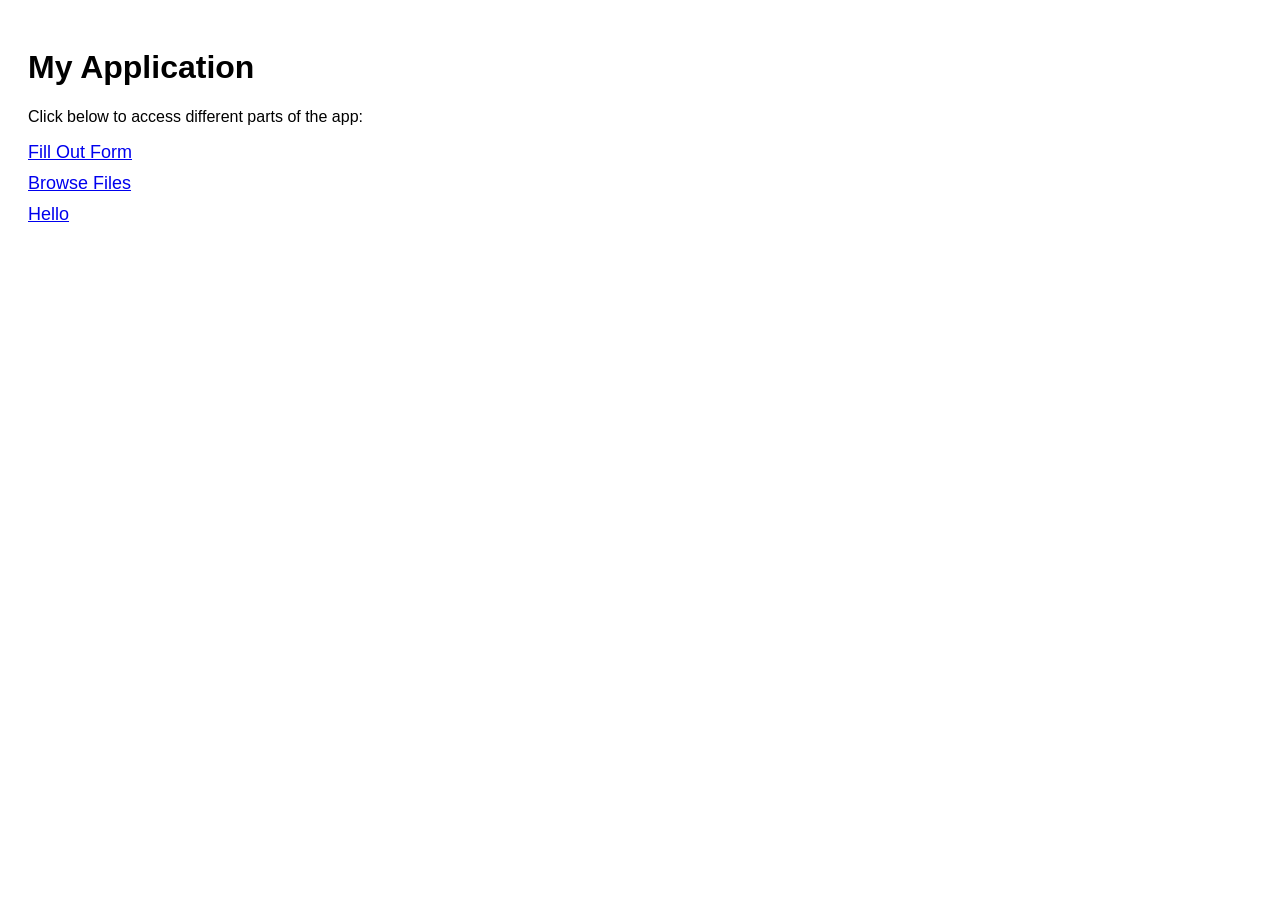
==== src/main/resources/static/index.html @ 796b492c "Add home page (index.html)" ====
<!DOCTYPE html>
<html>

<head>
    <meta charset="UTF-8">
    <title>My App Navigation</title>
    <style>
        body { font-family: Arial,sans-serif; padding: 20px; }
        a { display: block; margin: 10px 0; font-size: 18px; }
    </style>
</head>

<body>
    <h1>My Application</h1>
    <p>Click below to access different parts of the app:</p>
    <a href="/form">Fill Out Form</a>
<!--    <a href="/submit">Submit Data</a>-->
    <a href="/files">Browse Files</a>
    <a href="/hello.html">Hello</a>
</body>
</html>
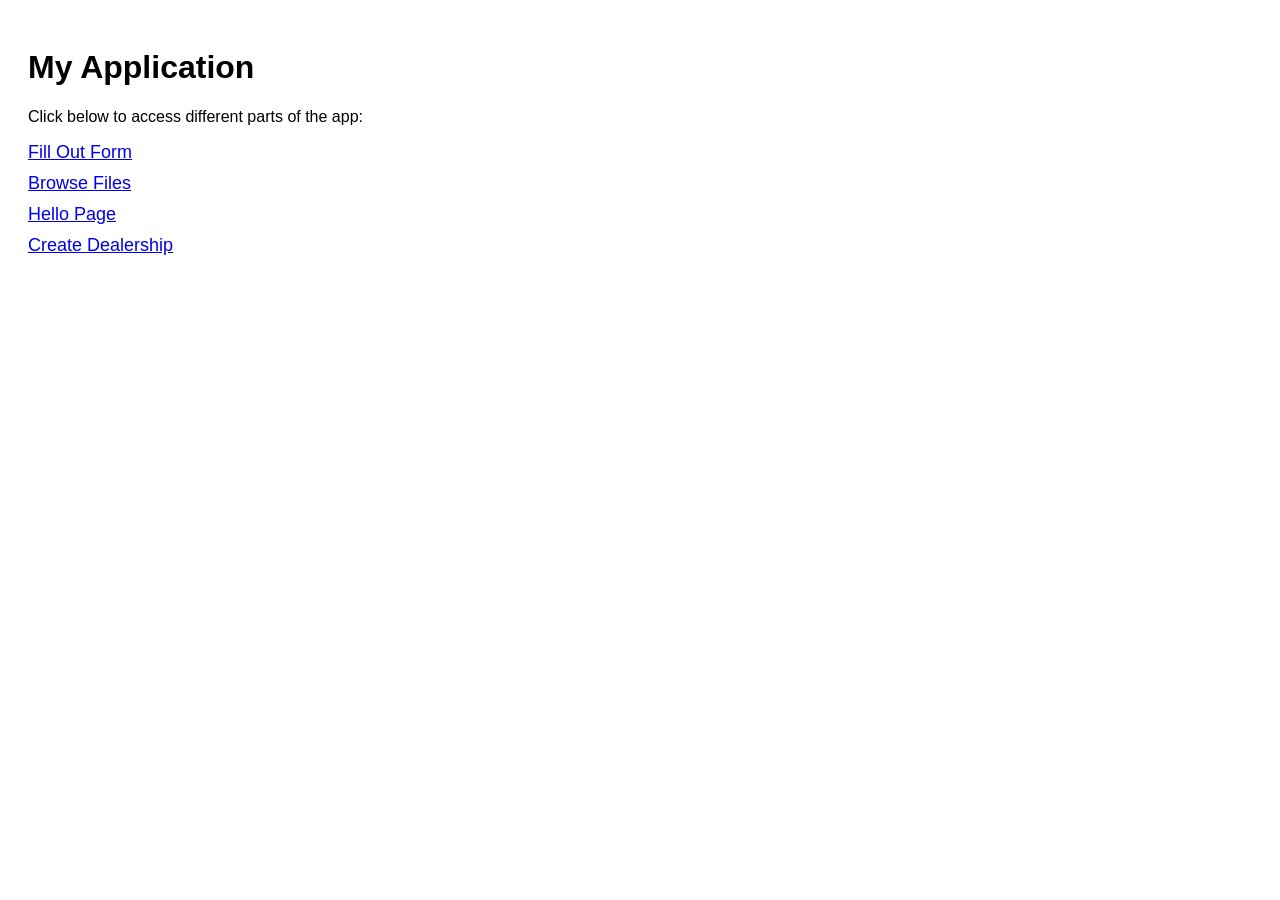
==== commit 7a86b836: "Improve create-dealership.html page design; handle form input in ServletConfig" ====
--- a/src/main/resources/static/index.html
+++ b/src/main/resources/static/index.html
@@ -1,5 +1,5 @@
 <!DOCTYPE html>
-<html>
+<html lang="en-US">
 
 <head>
     <meta charset="UTF-8">
@@ -14,8 +14,11 @@
     <h1>My Application</h1>
     <p>Click below to access different parts of the app:</p>
     <a href="/form">Fill Out Form</a>
-<!--    <a href="/submit">Submit Data</a>-->
     <a href="/files">Browse Files</a>
-    <a href="/hello.html">Hello</a>
+    <a href="/hello.html">Hello Page</a>
+
+    <div>
+        <a href="/create-dealership.html">Create Dealership</a>
+    </div>
 </body>
 </html>
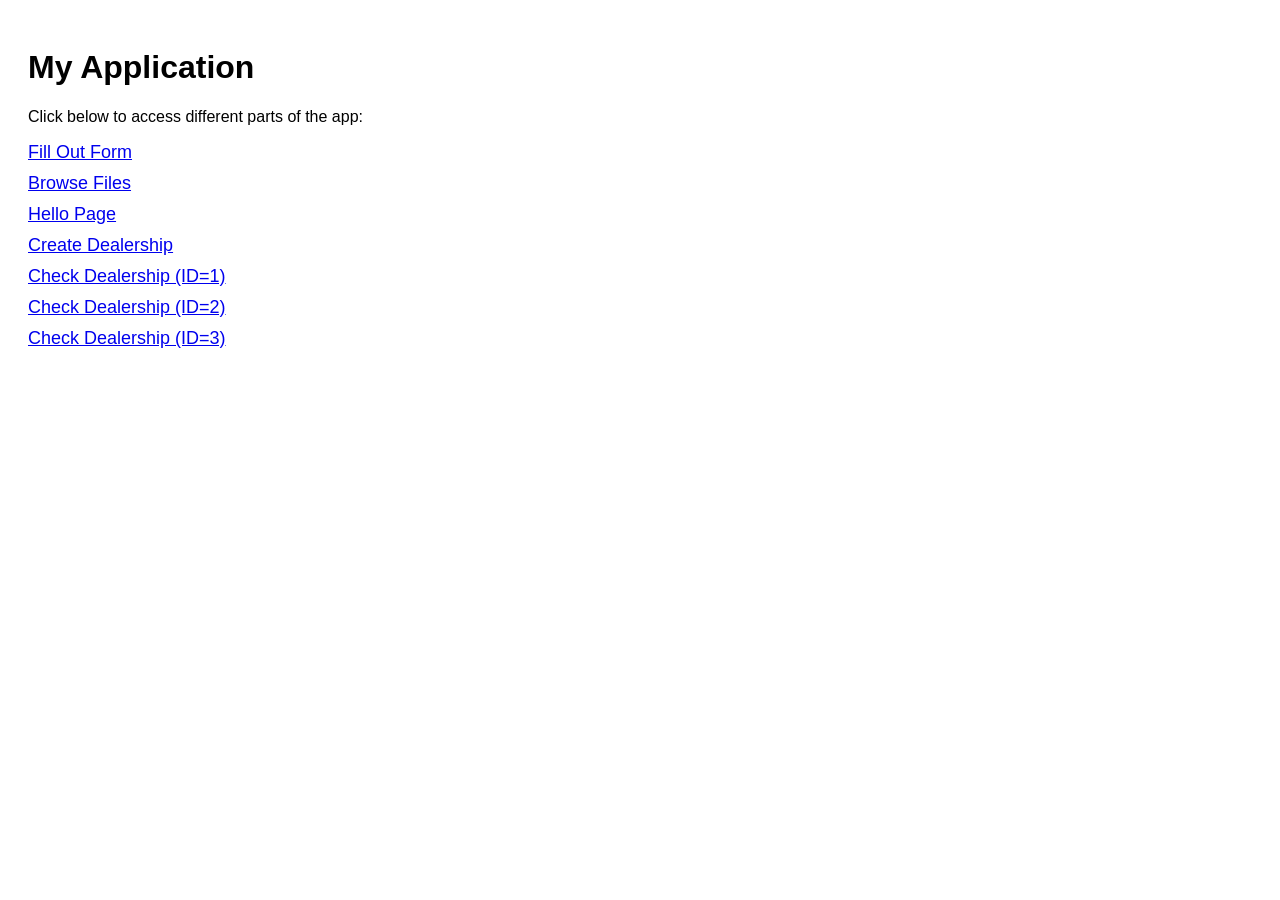
==== commit 6285421d: "Add buttons for quick navigation to dealership data pages" ====
--- a/src/main/resources/static/index.html
+++ b/src/main/resources/static/index.html
@@ -19,6 +19,9 @@
 
     <div>
         <a href="/create-dealership.html">Create Dealership</a>
+        <a href="/get-dealership?id=1">Check Dealership (ID=1)</a>
+        <a href="/get-dealership?id=2">Check Dealership (ID=2)</a>
+        <a href="/get-dealership?id=3">Check Dealership (ID=3)</a>
     </div>
 </body>
 </html>
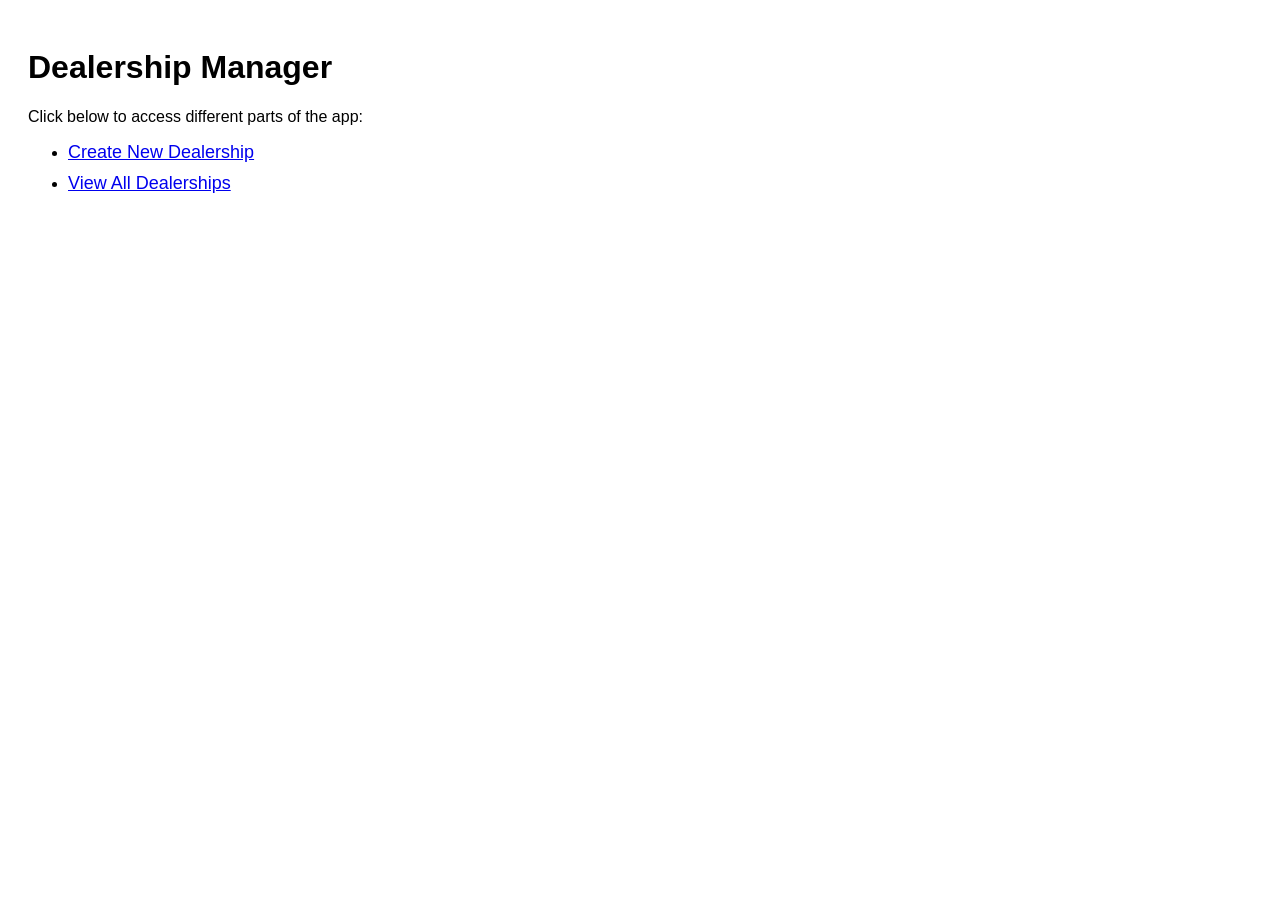
==== commit 48b421c3: "Remake index.html for Spring MVC / Thymeleaf" ====
--- a/src/main/resources/static/index.html
+++ b/src/main/resources/static/index.html
@@ -3,7 +3,7 @@
 
 <head>
     <meta charset="UTF-8">
-    <title>My App Navigation</title>
+    <title>Dealership App</title>
     <style>
         body { font-family: Arial,sans-serif; padding: 20px; }
         a { display: block; margin: 10px 0; font-size: 18px; }
@@ -11,17 +11,12 @@
 </head>
 
 <body>
-    <h1>My Application</h1>
+    <h1>Dealership Manager</h1>
     <p>Click below to access different parts of the app:</p>
-    <a href="/form">Fill Out Form</a>
-    <a href="/files">Browse Files</a>
-    <a href="/hello.html">Hello Page</a>
+    <ul>
+        <li><a href="/create-dealership">Create New Dealership</a></li>
+        <li><a href="/dealerships">View All Dealerships</a></li>
+    </ul>
+</body>
 
-    <div>
-        <a href="/create-dealership.html">Create Dealership</a>
-        <a href="/get-dealership?id=1">Check Dealership (ID=1)</a>
-        <a href="/get-dealership?id=2">Check Dealership (ID=2)</a>
-        <a href="/get-dealership?id=3">Check Dealership (ID=3)</a>
-    </div>
-</body>
 </html>
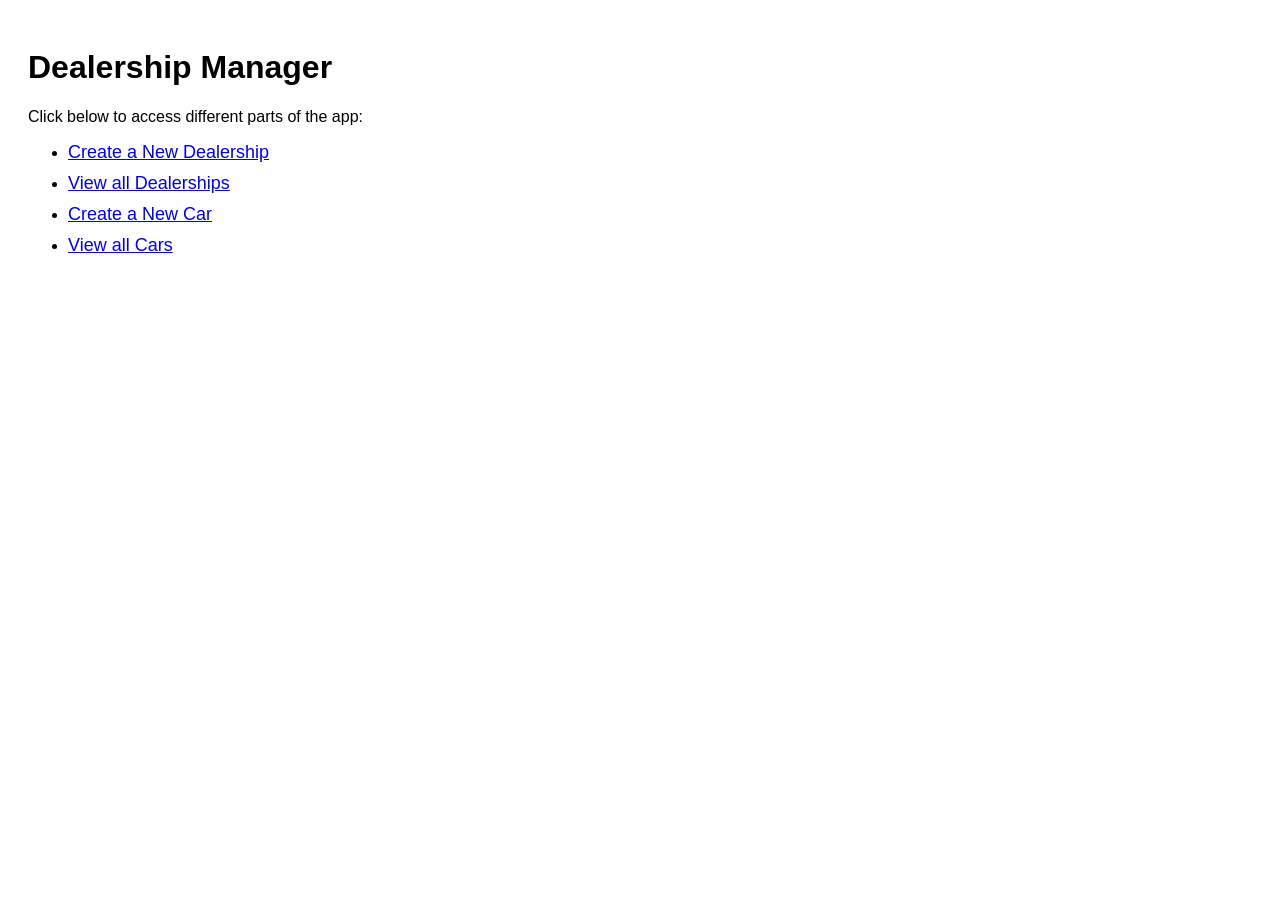
==== commit 79ffa370: "Link car pages in index.html" ====
--- a/src/main/resources/static/index.html
+++ b/src/main/resources/static/index.html
@@ -14,8 +14,10 @@
     <h1>Dealership Manager</h1>
     <p>Click below to access different parts of the app:</p>
     <ul>
-        <li><a href="/create-dealership">Create New Dealership</a></li>
-        <li><a href="/dealerships">View All Dealerships</a></li>
+        <li><a href="/create-dealership">Create a New Dealership</a></li>
+        <li><a href="/dealerships">View all Dealerships</a></li>
+        <li><a href="/create-car">Create a New Car</a></li>
+        <li><a href="/cars">View all Cars</a></li>
     </ul>
 </body>
 
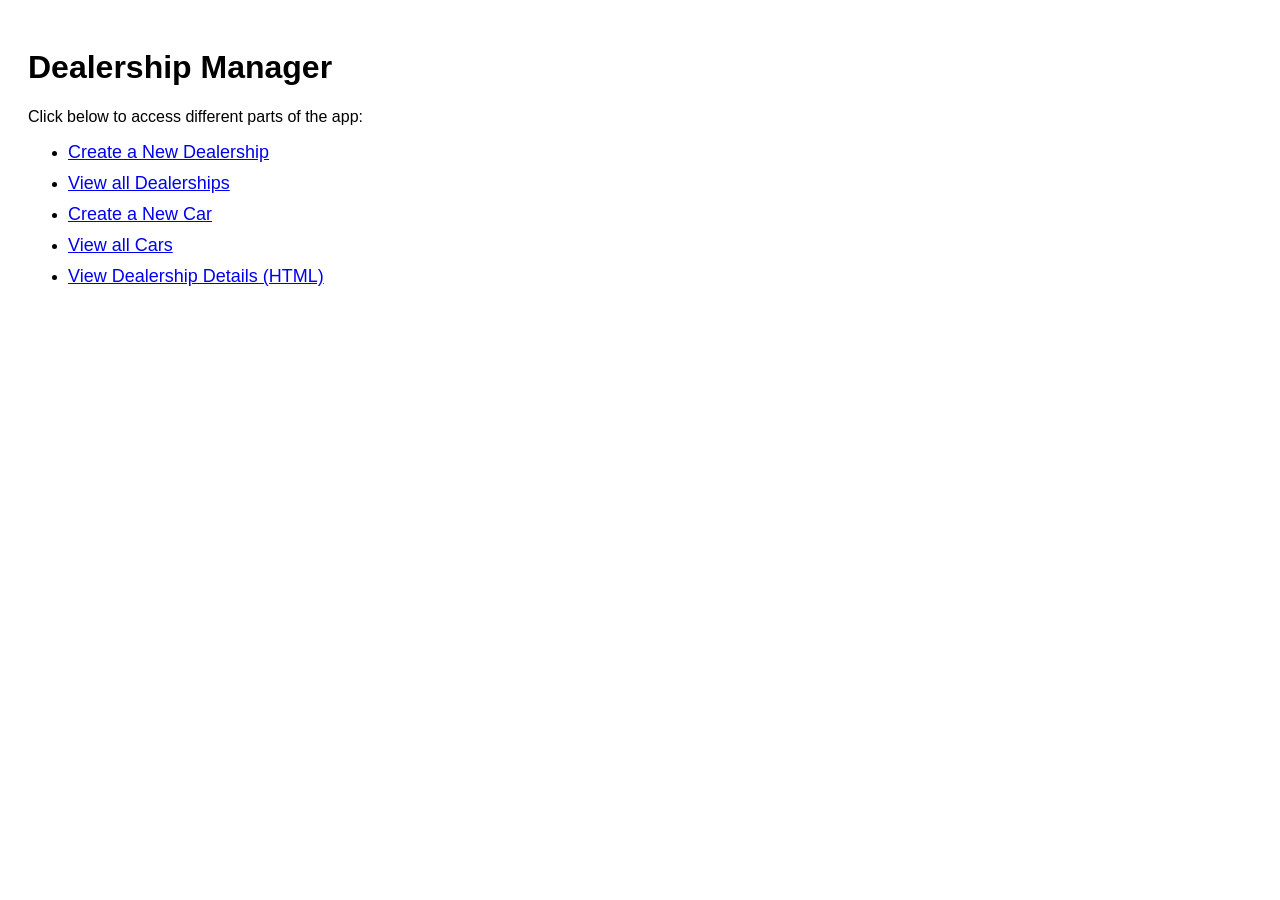
==== commit c6b347e9: "Add new menu: Dealership Choice ... The user can select a Dealership from a list of all Dealerships," ====
--- a/src/main/resources/static/index.html
+++ b/src/main/resources/static/index.html
@@ -18,6 +18,7 @@
         <li><a href="/dealerships">View all Dealerships</a></li>
         <li><a href="/create-car">Create a New Car</a></li>
         <li><a href="/cars">View all Cars</a></li>
+        <li><a href="/dealership-choice">View Dealership Details (HTML)</a></li>
     </ul>
 </body>
 
